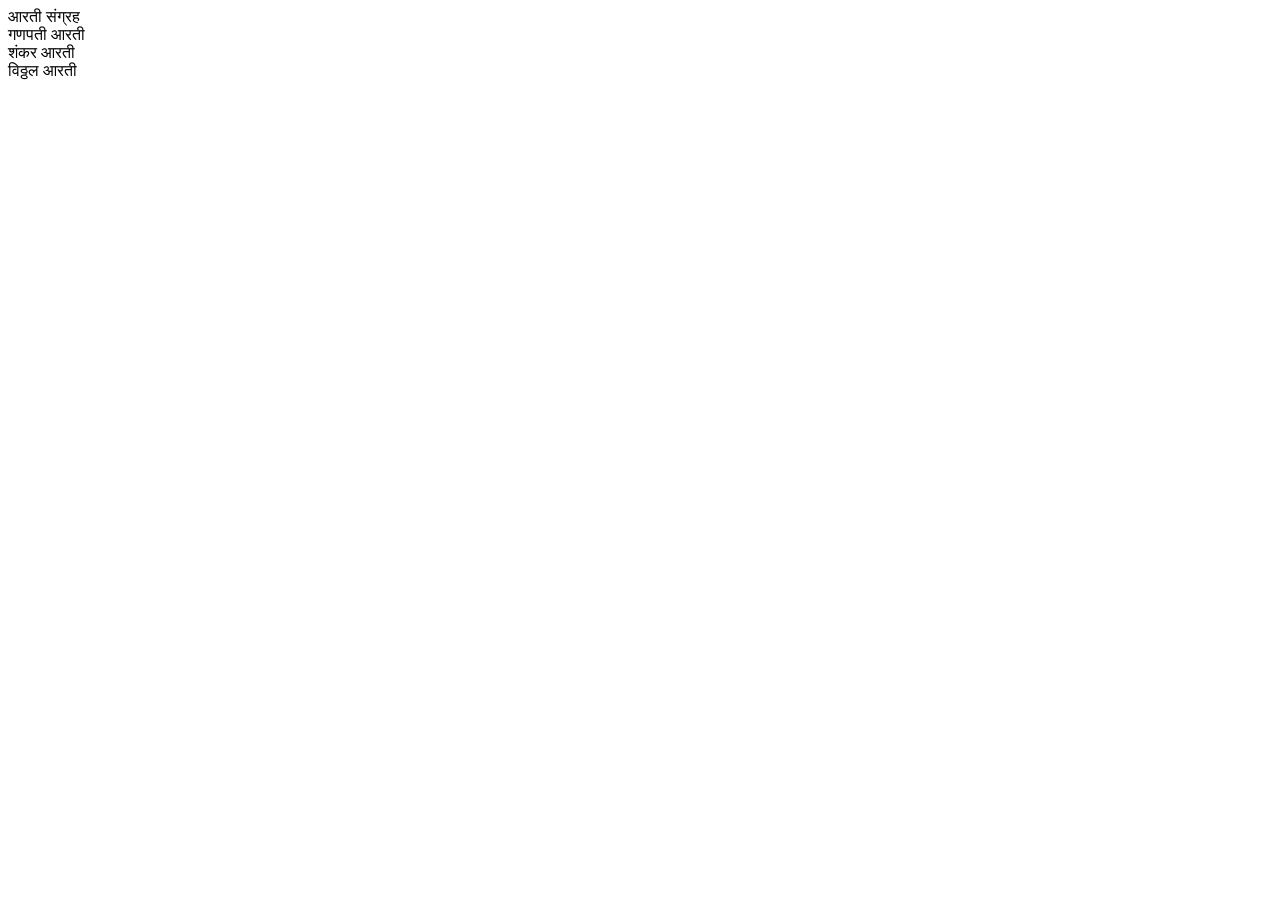
==== aarti.html @ 2b9f61db "Add initial aarti.html file with structure" ====
<!DOCTYPE html>
<html lang="mr">
<head>
<meta charset="UTF-8">
<title>आरती संग्रह</title>
<link rel="stylesheet" href="css/style.css">
</head>
<body>

<header>आरती संग्रह</header>

<div class="container">
  <div class="card" onclick="showAarti('ganpati')">गणपती आरती</div>
  <div class="card" onclick="showAarti('shankar')">शंकर आरती</div>
  <div class="card" onclick="showAarti('vitthal')">विठ्ठल आरती</div>
</div>

<div class="content" id="aartiContent"></div>

<script src="data/aarti.js"></script>
<script src="js/app.js"></script>
</body>
</html>
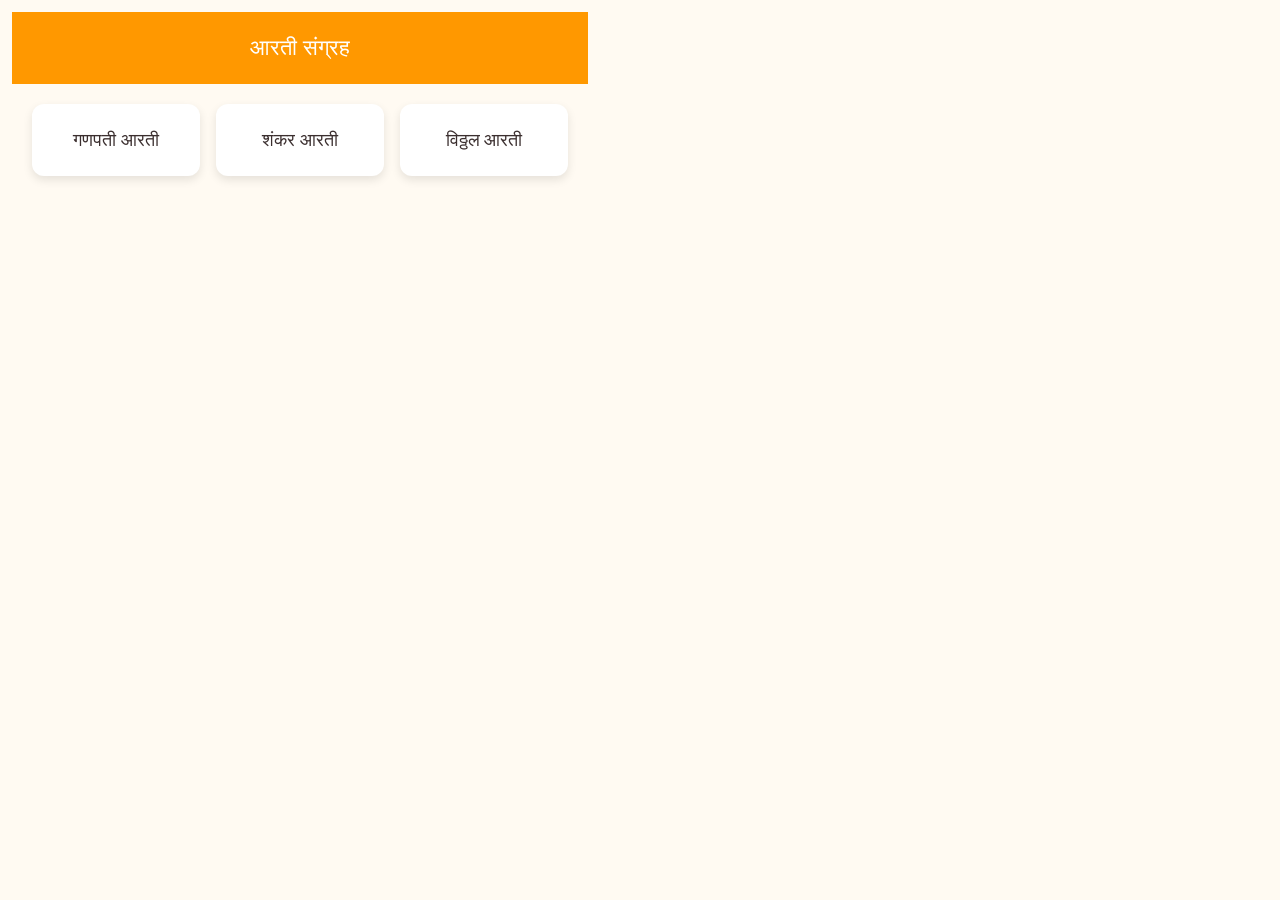
==== commit f780db88: "Add viewport meta tag for responsive design" ====
--- a/aarti.html
+++ b/aarti.html
@@ -2,6 +2,7 @@
 <html lang="mr">
 <head>
 <meta charset="UTF-8">
+<meta name="viewport" content="width=device-width, initial-scale=1.0, maximum-scale=1.0, user-scalable=no">
 <title>आरती संग्रह</title>
 <link rel="stylesheet" href="css/style.css">
 </head>
--- a/css/style.css
+++ b/css/style.css
@@ -0,0 +1,122 @@
+/* Reset */
+* {
+  margin: 0;
+  padding: 0;
+  box-sizing: border-box;
+}
+
+/* App Base */
+body {
+  font-family: "Noto Serif Devanagari", serif;
+  background-color: #faf7f2;
+  color: #2b1b0f;
+  line-height: 1.8;
+  padding: 12px;
+}
+
+/* Header */
+.header {
+  display: flex;
+  align-items: center;
+  justify-content: space-between;
+  padding: 12px 8px;
+  border-bottom: 1px solid #ddd;
+}
+
+.header h1 {
+  font-size: 20px;
+  font-weight: bold;
+}
+
+/* Audio Button */
+.audio-btn {
+  font-size: 22px;
+  cursor: pointer;
+}
+
+/* Content Area */
+.content {
+  margin-top: 16px;
+  font-size: 18px;
+  white-space: pre-line;
+}
+
+/* Section List (Home Screen) */
+.menu {
+  display: flex;
+  flex-direction: column;
+  gap: 12px;
+  margin-top: 20px;
+}
+
+.menu button {
+  padding: 14px;
+  font-size: 18px;
+  border-radius: 12px;
+  border: none;
+  background: #ffedd5;
+  color: #7c2d12;
+  font-weight: bold;
+}
+
+/* Dark Mode */
+body.dark {
+  background-color: #121212;
+  color: #f5f5f5;
+}
+
+body.dark .menu button {
+  background: #2a2a2a;
+  color: #ffd700;
+}
+
+/* Tablets & Bigger Screens */
+@media (min-width: 768px) {
+  body {
+    max-width: 600px;
+    margin: auto;
+  }
+}
+
+body {
+  font-family: "Noto Serif Devanagari", serif;
+  background: #fffaf2;
+  margin: 0;
+  color: #3b2f2f;
+}
+
+header {
+  background: #ff9800;
+  color: white;
+  padding: 16px;
+  text-align: center;
+  font-size: 22px;
+}
+
+.container {
+  display: grid;
+  grid-template-columns: repeat(auto-fit, minmax(160px, 1fr));
+  gap: 16px;
+  padding: 20px;
+}
+
+.card {
+  background: #fff;
+  border-radius: 12px;
+  padding: 20px;
+  text-align: center;
+  font-size: 18px;
+  text-decoration: none;
+  color: #3b2f2f;
+  box-shadow: 0 4px 10px rgba(0,0,0,0.1);
+}
+
+.card:hover {
+  background: #fff3e0;
+}
+
+.content {
+  padding: 20px;
+  white-space: pre-line;
+  line-height: 1.8;
+}
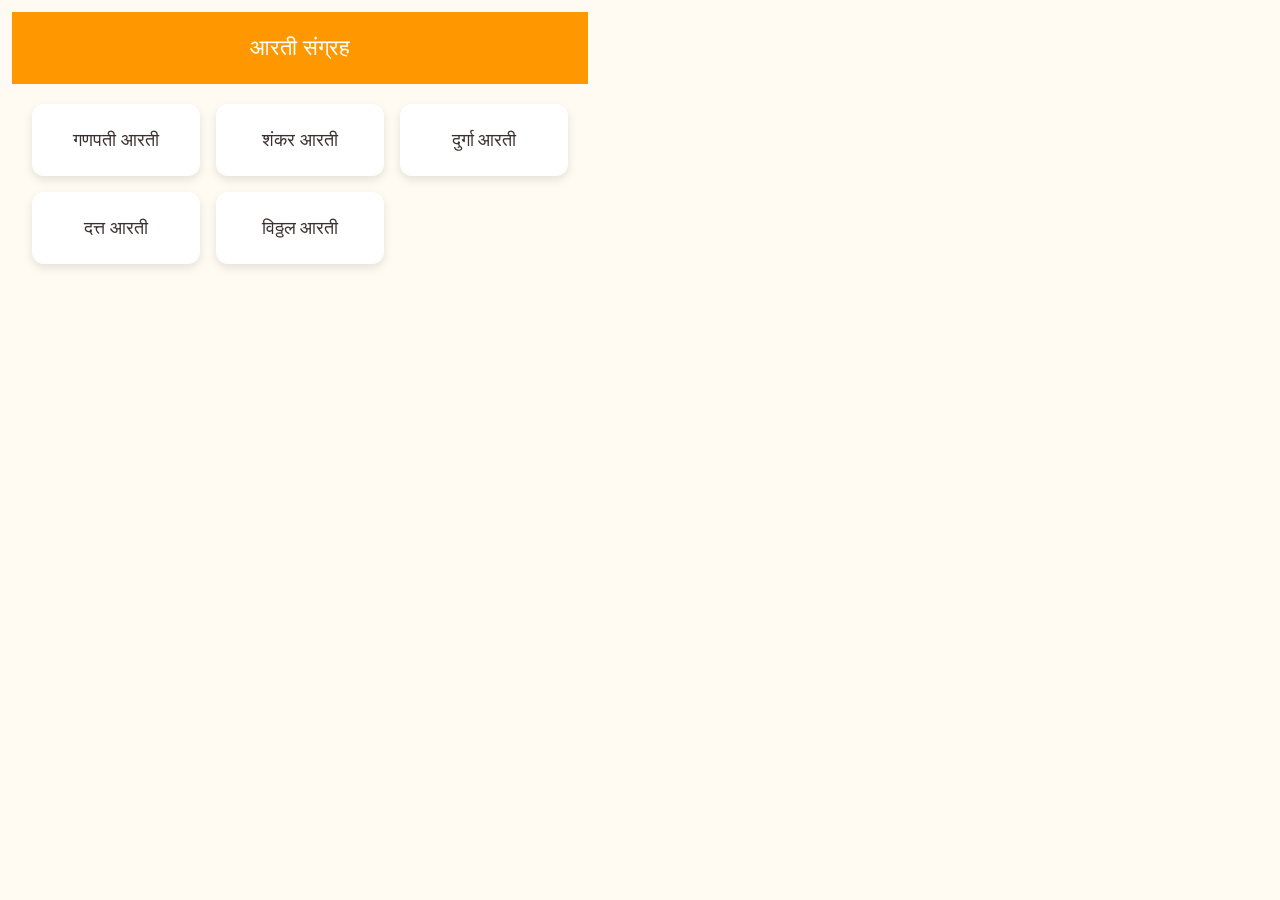
==== commit bdf89f59: "Update aarti.html" ====
--- a/aarti.html
+++ b/aarti.html
@@ -13,6 +13,8 @@
 <div class="container">
   <div class="card" onclick="showAarti('ganpati')">गणपती आरती</div>
   <div class="card" onclick="showAarti('shankar')">शंकर आरती</div>
+  <div class="card" onclick="showAarti('durga')">दुर्गा आरती</div>
+  <div class="card" onclick="showAarti('datta')">दत्त आरती</div>
   <div class="card" onclick="showAarti('vitthal')">विठ्ठल आरती</div>
 </div>
 
